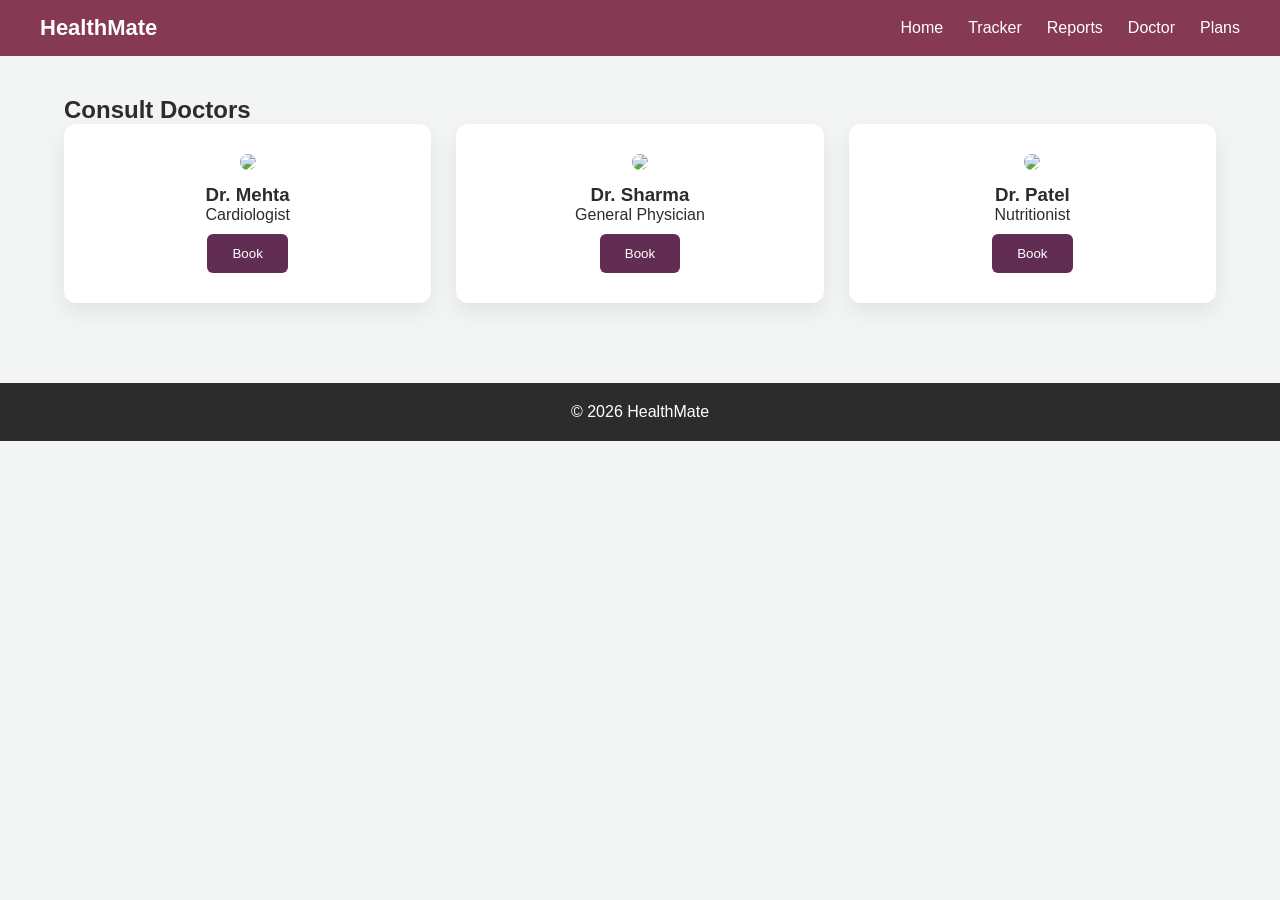
==== doctor.html @ 41ba4914 "Add files via upload" ====
<!DOCTYPE html>
<html>

<head>

<title>Doctor Consultation</title>

<meta name="viewport" content="width=device-width, initial-scale=1.0">

<link rel="stylesheet" href="style.css">

<script src="script.js"></script>

</head>

<body>

<!-- Navigation Bar -->
<nav class="navbar">

<div class="logo">HealthMate</div>

<ul class="nav-links">
<li><a href="index.html">Home</a></li>
<li><a href="tracker.html">Tracker</a></li>
<li><a href="reports.html">Reports</a></li>
<li><a href="doctor.html">Doctor</a></li>
<li><a href="plans.html">Plans</a></li>
</ul>

</nav>


<!-- Doctor Section -->
<div class="container">

<h2>Consult Doctors</h2>

<div class="grid">

<!-- Doctor 1 -->
<div class="card doctor">

<img src="https://cdn-icons-png.flaticon.com/512/3774/3774299.png">

<h3>Dr. Mehta</h3>

<p>Cardiologist</p>

<button class="btn" onclick="bookAppointment(this,'Dr. Mehta')">
Book
</button>

</div>


<!-- Doctor 2 -->
<div class="card doctor">

<img src="https://cdn-icons-png.flaticon.com/512/3774/3774299.png">

<h3>Dr. Sharma</h3>

<p>General Physician</p>

<button class="btn" onclick="bookAppointment(this,'Dr. Sharma')">
Book
</button>

</div>


<!-- Doctor 3 -->
<div class="card doctor">

<img src="https://cdn-icons-png.flaticon.com/512/3774/3774299.png">

<h3>Dr. Patel</h3>

<p>Nutritionist</p>

<button class="btn" onclick="bookAppointment(this,'Dr. Patel')">
Book
</button>

</div>

</div>

</div>


<!-- Footer -->
<footer>

<p>© 2026 HealthMate</p>

</footer>

</body>
</html>
---- style.css ----
*{
margin:0;
padding:0;
box-sizing:border-box;
font-family:Arial, Helvetica, sans-serif;
}

body{
background:#F3F4F4;
color:#2C2C2C;
}

/* NAVBAR */

.navbar{
display:flex;
justify-content:space-between;
align-items:center;
padding:15px 40px;
background:#853953;
color:white;
position:sticky;
top:0;
}

.logo{
font-size:22px;
font-weight:bold;
}

.nav-links{
display:flex;
gap:25px;
list-style:none;
}

.nav-links a{
color:white;
text-decoration:none;
font-weight:500;
}

.nav-links a:hover{
opacity:0.7;
}

/* HERO */

.hero{
text-align:center;
padding:80px 20px;
}

.hero h1{
font-size:38px;
margin-bottom:20px;
}

/* BUTTON */

.btn{
background:#612D53;
color:white;
padding:12px 25px;
border:none;
border-radius:6px;
cursor:pointer;
margin-top:10px;
}

.btn:hover{
background:#853953;
}

/* CONTAINER */

.container{
width:90%;
margin:auto;
padding:40px 0;
}

/* GRID */

.grid{
display:grid;
grid-template-columns:repeat(auto-fit,minmax(250px,1fr));
gap:25px;
}

/* CARDS */

.card{
background:white;
padding:30px;
border-radius:12px;
box-shadow:0 8px 20px rgba(0,0,0,0.08);
transition:0.3s;
text-align:center;
}

.card:hover{
transform:translateY(-10px);
}

.card i{
font-size:35px;
color:#853953;
margin-bottom:10px;
}

/* FORM */

form{
background:white;
padding:25px;
border-radius:10px;
max-width:600px;
margin:auto;
box-shadow:0 4px 10px rgba(0,0,0,0.1);
}

form input{
width:100%;
padding:10px;
margin:10px 0;
border-radius:6px;
border:1px solid #ccc;
}

/* TABLE */

table{
width:100%;
margin-top:30px;
border-collapse:collapse;
background:white;
box-shadow:0 4px 10px rgba(0,0,0,0.1);
}

th,td{
padding:12px;
text-align:center;
border-bottom:1px solid #ddd;
}

th{
background:#853953;
color:white;
}

/* DOCTOR IMAGE */

.doctor img{
width:100px;
border-radius:50%;
margin-bottom:10px;
}

/* PLANS */

.plan h2{
color:#853953;
margin:10px 0;
}

.highlight{
border:3px solid #853953;
transform:scale(1.05);
}

/* FOOTER */

footer{
margin-top:40px;
text-align:center;
padding:20px;
background:#2C2C2C;
color:white;
}
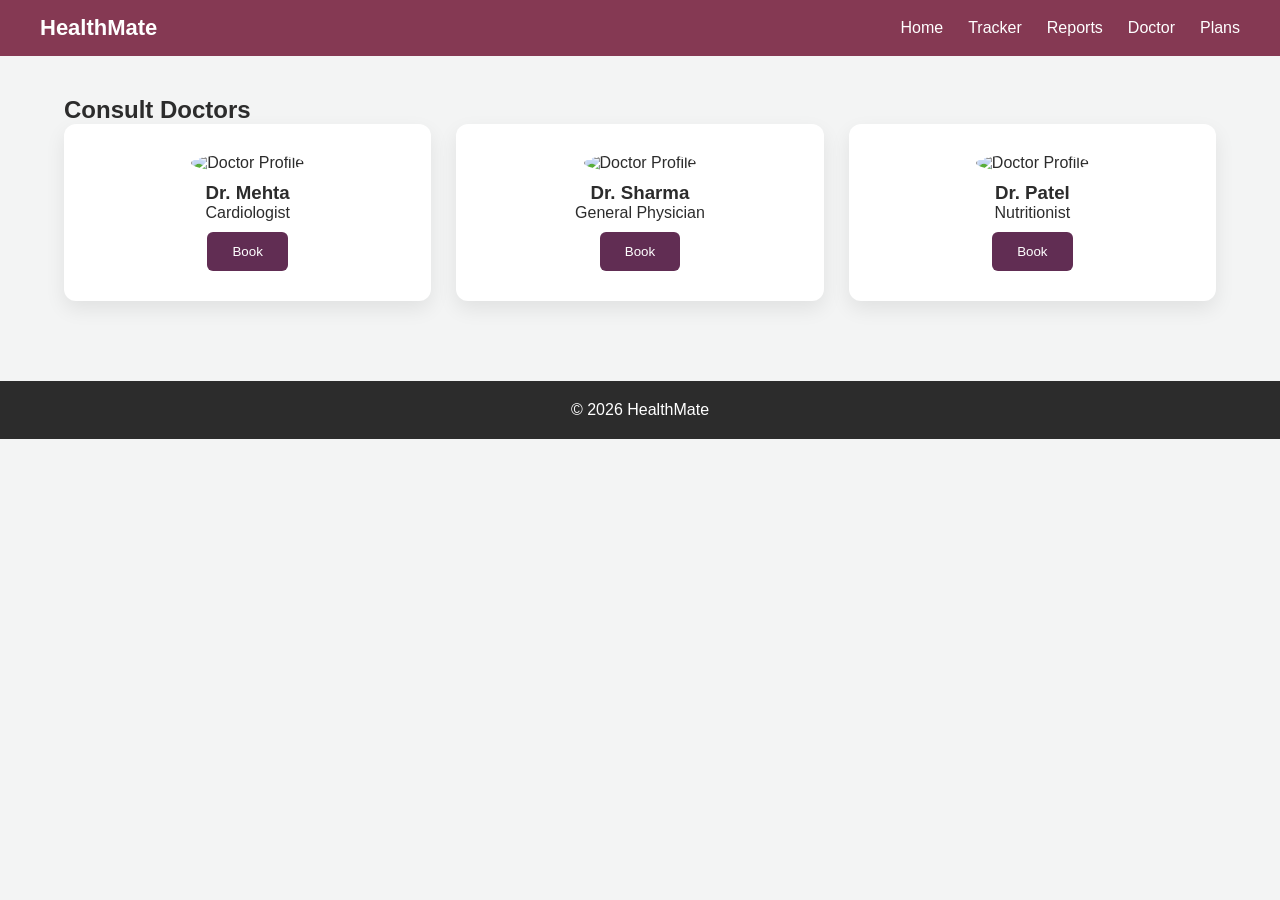
==== commit e4ea30a9: "Add files via upload" ====
--- a/doctor.html
+++ b/doctor.html
@@ -41,7 +41,7 @@
 <!-- Doctor 1 -->
 <div class="card doctor">
 
-<img src="https://cdn-icons-png.flaticon.com/512/3774/3774299.png">
+<img src="https://cdn-icons-png.flaticon.com/512/3774/3774299.png" alt="Doctor Profile" loading="lazy">
 
 <h3>Dr. Mehta</h3>
 
@@ -57,7 +57,7 @@
 <!-- Doctor 2 -->
 <div class="card doctor">
 
-<img src="https://cdn-icons-png.flaticon.com/512/3774/3774299.png">
+<img src="https://cdn-icons-png.flaticon.com/512/3774/3774299.png" alt="Doctor Profile" loading="lazy">
 
 <h3>Dr. Sharma</h3>
 
@@ -73,7 +73,7 @@
 <!-- Doctor 3 -->
 <div class="card doctor">
 
-<img src="https://cdn-icons-png.flaticon.com/512/3774/3774299.png">
+<img src="https://cdn-icons-png.flaticon.com/512/3774/3774299.png" alt="Doctor Profile" loading="lazy">
 
 <h3>Dr. Patel</h3>
 
--- a/style.css
+++ b/style.css
@@ -66,10 +66,12 @@
 border-radius:6px;
 cursor:pointer;
 margin-top:10px;
-}
-
+text-decoration:none;
+display:inline-block;
+}
 .btn:hover{
 background:#853953;
+transform:scale(1.05);
 }
 
 /* CONTAINER */
@@ -177,4 +179,107 @@
 padding:20px;
 background:#2C2C2C;
 color:white;
+}
+
+
+/* ================================= */
+/* ADDED IMPROVEMENTS FOR ASSIGNMENT */
+/* ================================= */
+
+/* LABEL STYLING */
+
+form label{
+display:block;
+font-weight:600;
+margin-top:10px;
+}
+
+/* FADE IN ANIMATION */
+
+.card{
+animation:fadeIn 0.8s ease-in;
+}
+
+@keyframes fadeIn{
+from{
+opacity:0;
+transform:translateY(20px);
+}
+to{
+opacity:1;
+transform:translateY(0);
+}
+}
+
+
+/* RESPONSIVE DESIGN */
+
+@media (max-width:1024px){
+
+.hero h1{
+font-size:32px;
+}
+
+.container{
+width:95%;
+}
+
+}
+
+
+@media (max-width:768px){
+
+.navbar{
+flex-direction:column;
+gap:10px;
+}
+
+.nav-links{
+flex-direction:column;
+align-items:center;
+gap:10px;
+}
+
+.hero{
+padding:60px 20px;
+}
+
+.hero h1{
+font-size:28px;
+}
+
+}
+
+
+@media (max-width:480px){
+
+.hero h1{
+font-size:24px;
+}
+
+.btn{
+padding:10px 18px;
+}
+
+form{
+padding:20px;
+}
+
+}
+/* PRINT MODE */
+
+@media print {
+
+.navbar{
+display:none;
+}
+
+footer{
+display:none;
+}
+
+.btn{
+display:none;
+}
+
 }
